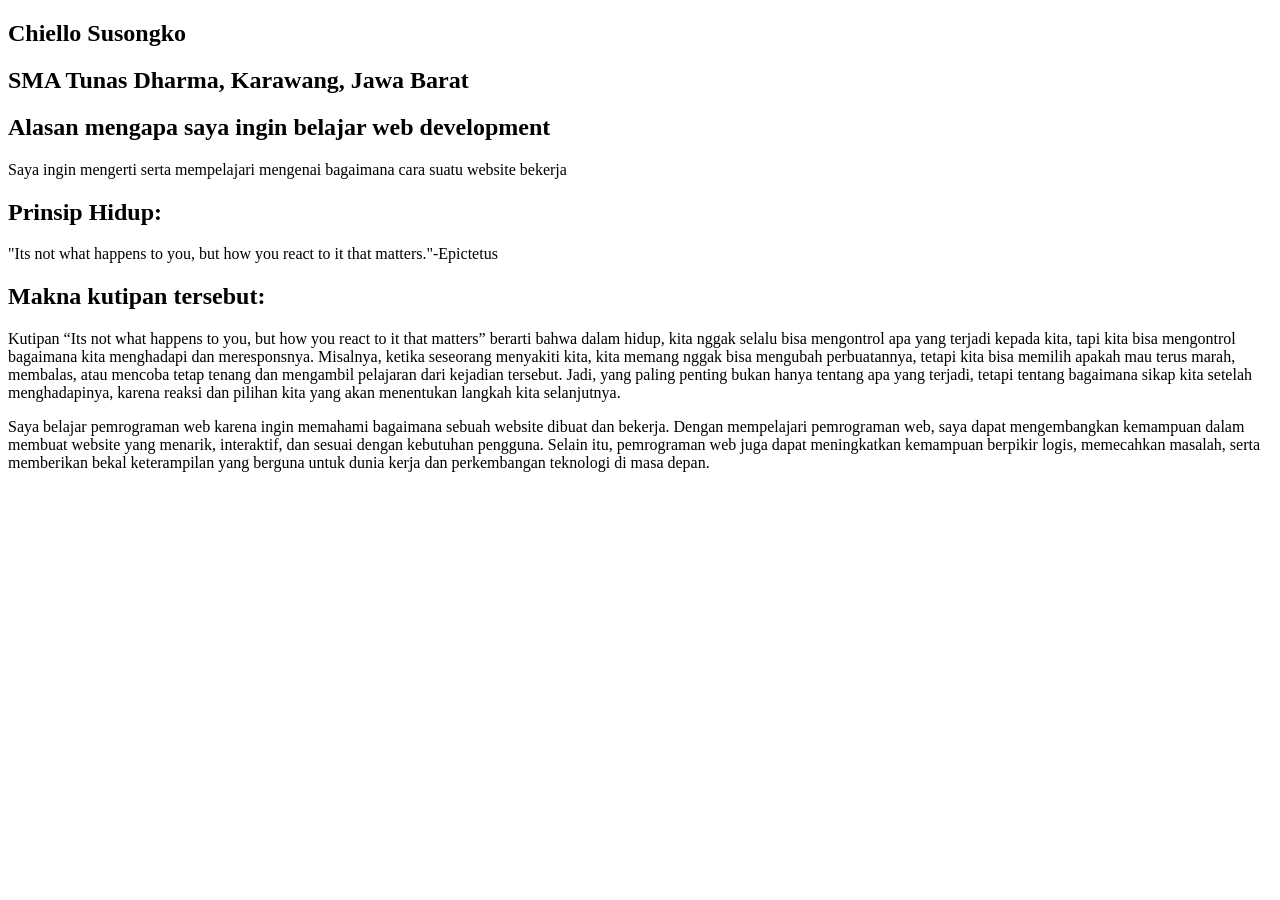
==== minggu-1/index.html @ 013f5e1c "Initial commit" ====
<!DOCTYPE html>
<html lang="id">
<head>
  <meta charset="UTF-8">
  <meta name="viewport" content="width=device-width, initial-scale=1.0">
  <title>Halaman Pertama Saya</title>
</head>
<body>
  <h2>Chiello Susongko</h2>
  <h2>SMA Tunas Dharma, Karawang, Jawa Barat</h2>
  <h2>Alasan mengapa saya ingin belajar web development</h2>
    <p>Saya ingin mengerti serta mempelajari mengenai bagaimana cara suatu website bekerja</P>
    <h2>Prinsip Hidup:</h2> 
    <P>"Its not what happens to you, but how you react to it that matters."-Epictetus</P>
    <h2>Makna kutipan tersebut:</h2>
    <p>Kutipan “Its not what happens to you, but how you react to it that matters” berarti bahwa dalam hidup, kita nggak selalu bisa mengontrol apa yang terjadi kepada kita, tapi kita bisa mengontrol bagaimana kita menghadapi dan meresponsnya. 
        Misalnya, ketika seseorang menyakiti kita, kita memang nggak bisa mengubah perbuatannya, tetapi kita bisa memilih apakah mau terus marah, membalas, atau mencoba tetap tenang dan mengambil pelajaran dari kejadian tersebut. 
        Jadi, yang paling penting bukan hanya tentang apa yang terjadi, tetapi tentang bagaimana sikap kita setelah menghadapinya, karena reaksi dan pilihan kita yang akan menentukan langkah kita selanjutnya.</p>

<p>Saya belajar pemrograman web karena ingin memahami bagaimana sebuah website dibuat dan bekerja. Dengan mempelajari pemrograman web, saya dapat mengembangkan kemampuan dalam membuat website yang menarik, interaktif, dan sesuai dengan kebutuhan pengguna. 
  Selain itu, pemrograman web juga dapat meningkatkan kemampuan berpikir logis, memecahkan masalah, serta memberikan bekal keterampilan yang berguna untuk dunia kerja dan perkembangan teknologi di masa depan. </p>
      </body>
</html>
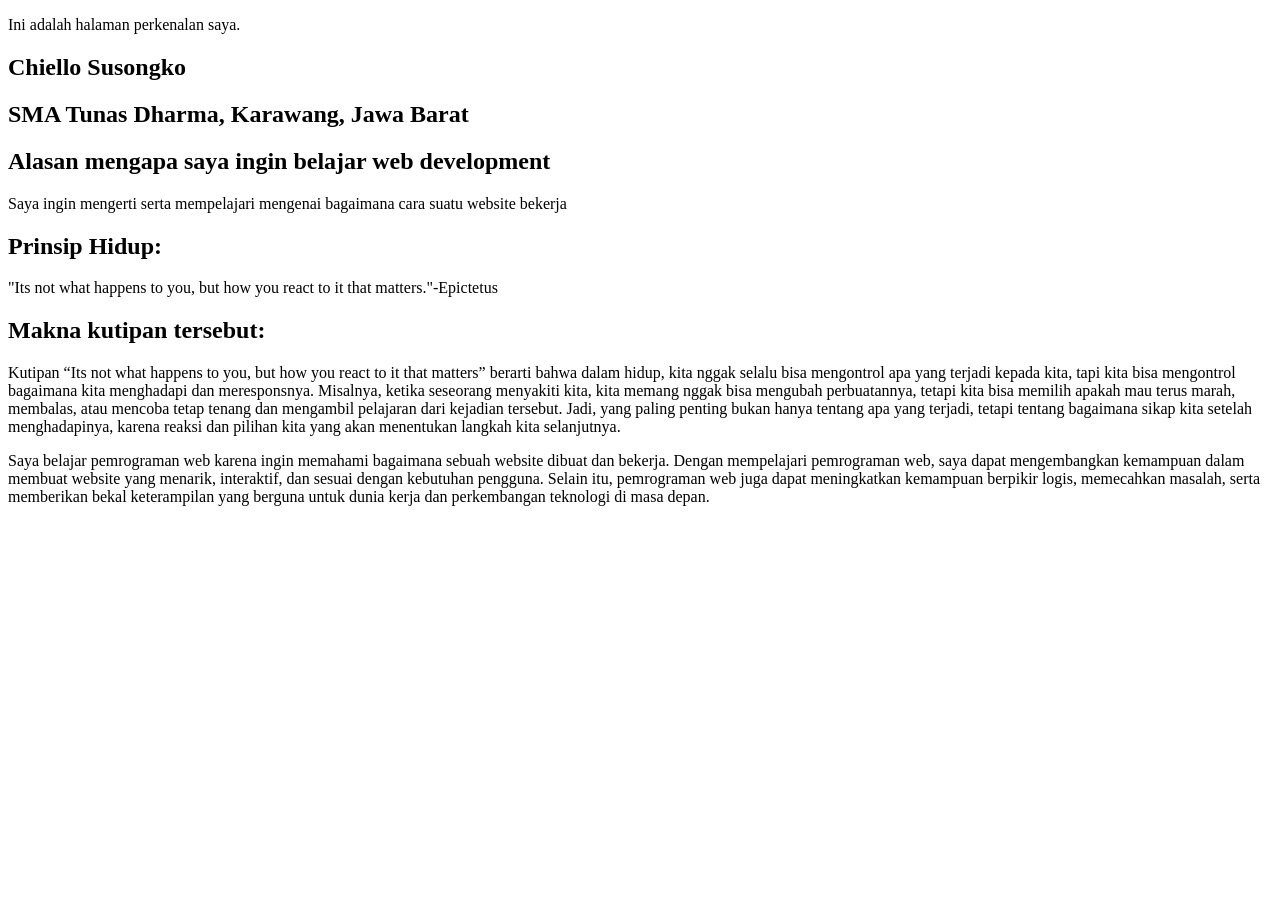
==== commit e1b26c25: "Membuat halaman perkenalan" ====
--- a/minggu-1/index.html
+++ b/minggu-1/index.html
@@ -6,6 +6,7 @@
   <title>Halaman Pertama Saya</title>
 </head>
 <body>
+  <p>Ini adalah halaman perkenalan saya.</p>
   <h2>Chiello Susongko</h2>
   <h2>SMA Tunas Dharma, Karawang, Jawa Barat</h2>
   <h2>Alasan mengapa saya ingin belajar web development</h2>
